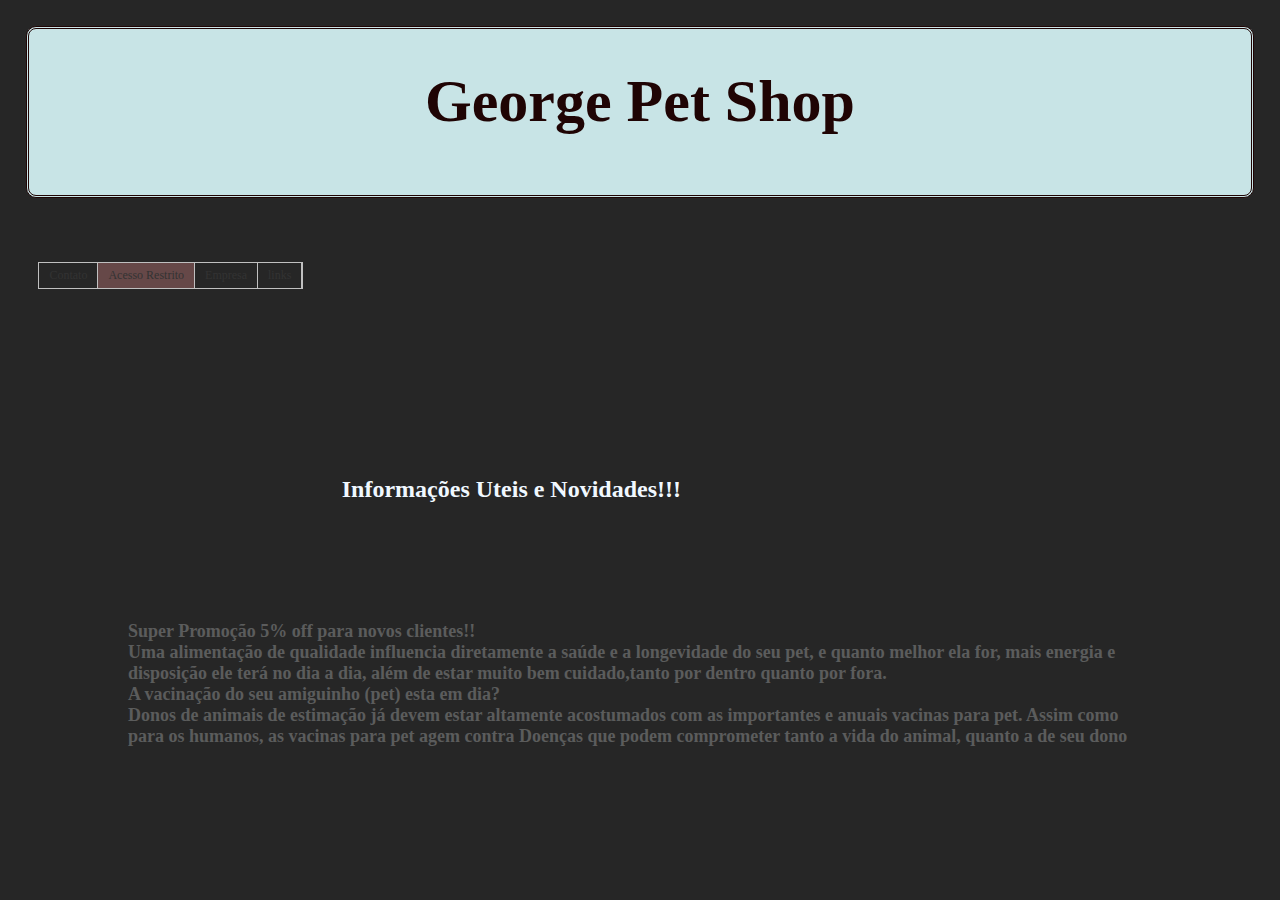
==== index.html @ c2cdf052 "criei as paginas home, atendimento, formulario de cadastro, se pode cadastrar, soma, ordem decresent" ====
<!DOCTYPE html>
<html lang="pt-BR">
<head>
    <meta charset="UTF-8">
    <meta http-equiv="X-UA-Compatible" content="IE=edge">
    <meta name="viewport" content="width=device-width, initial-scale=1.0">
    <link rel="stylesheet" href= "estilo.css">
    <title>George Pet Shop</title>
    <style>
      </style>
</head>
<body>
    <div class = "titulo">
        <h1>George Pet Shop</h1>
        <p> </p>
    </div> 
     <nav>
       <ul class="menu">
          <li><a href="Atendimento.html">Contato</a></li>
          <li class= "menulog"><a href="login.css">Acesso Restrito</a></li>
          <li><a href="#">Empresa</a>
              <ul>
                <li><a href="#">Quem Somos</a></li>
                <li><a href="#">Produtos</a></li>
                <li><a href="#">Nossa História</a></li>
                <li><a href="#">Serviços</a></li>
                <li><a href="#">Equipe</a></li>
              </ul>
          </li>
          <li><a href="#">links</a>
            <ul>
              <li><a href="formcond.php">Soma de Dois Numeros</a></li>
              <li><a href="formordem.php">Ordem decrescente</a></li>
              <li><a href="cadastrar.php">Se pode cadastrar</a></li>
              <li><a href="formmes.php">Inform um numero para mês</a></li>
              <li><a href="#">Equipe</a></li>
            </ul>
        </li>
       </ul>
     </nav>
    <P></P>
      <div class = "titulo2">
        <h1>Informações Uteis e Novidades!!!</h1>
      </div>
        <div class = "tex">
        <h2>
          <p>Super Promoção 5% off para novos clientes!!</p>
          <p>Uma alimentação de qualidade influencia diretamente a saúde e a longevidade do seu pet,
          e quanto melhor ela for, mais energia e disposição ele terá no dia a dia, além de estar
          muito bem cuidado,tanto por dentro quanto por fora.</p>
          <p>A vacinação do seu amiguinho (pet) esta em dia?</p>
          <p>Donos de animais de estimação já devem estar altamente acostumados com as importantes
          e anuais vacinas para pet. Assim como para os humanos, as vacinas para pet agem contra
          Doenças que podem comprometer tanto a vida do animal, quanto a de seu dono</p>
        </h2>
      </div>

      







</body>
</html>
---- estilo.css ----
*{margin:0; padding: 0;}
body
{
	background: #262626;
	font-family: poppins;
	font-size: 12px;
}

.menulog{
	background-color: rgb(102, 72, 72);
}

.menu{
	list-style: none;
	border: 1px solid #c0c0c0;
	float: left;
	margin: 3%;
	}

.menu li{
	position:relative;
	float:left;
	border-right:1px solid #c0c0c0;
}

.menu li a{	
	color:#333; 	
	text-decoration:none; 	
	padding:5px 10px;	
	display: block;
}

.menu li a:hover{
	background: #333;
	color: #fff;
	-moz-box-flex: 0 3px 10px 0 #ccc;
	-webkit-box-flex: 0 3px 10px 0 #ccc;
	text-shadow: 0px 0px 5px #fff;
}
.menu li ul{
	position: absolute;
	top: 25px;
	left: 0;
	background-color: #fff;
	display: none;

}

.menu li:hover ul, .menu li.over ul {display: block;}

.menu li ul li{
	border: 1px solid #c0c0c0;
	display: block;
	width: 150px;
	}




.titulo{
    
	padding: 3px 10px 2px 30px;
	color: #1f0404;
	cursor: pointer;
	font-size: 30px;
    text-align: center;
    background-color: #c8e4e6;
    margin: 2%;
    height: 90px;
    padding: 3%;
    border-style: double;
    border-radius: 10px;
	
}
.titulo2
{
	position: relative;
	top:150px;

	margin: 3%; 
	padding: 7%;
	text-align: justify;
	color:aliceblue;
	
	

	
}

.tex
{
	position: relative;
	top: 50px;
	margin: 3%; 
	padding: 7%;
	color:rgb(91, 92, 92);
	
}
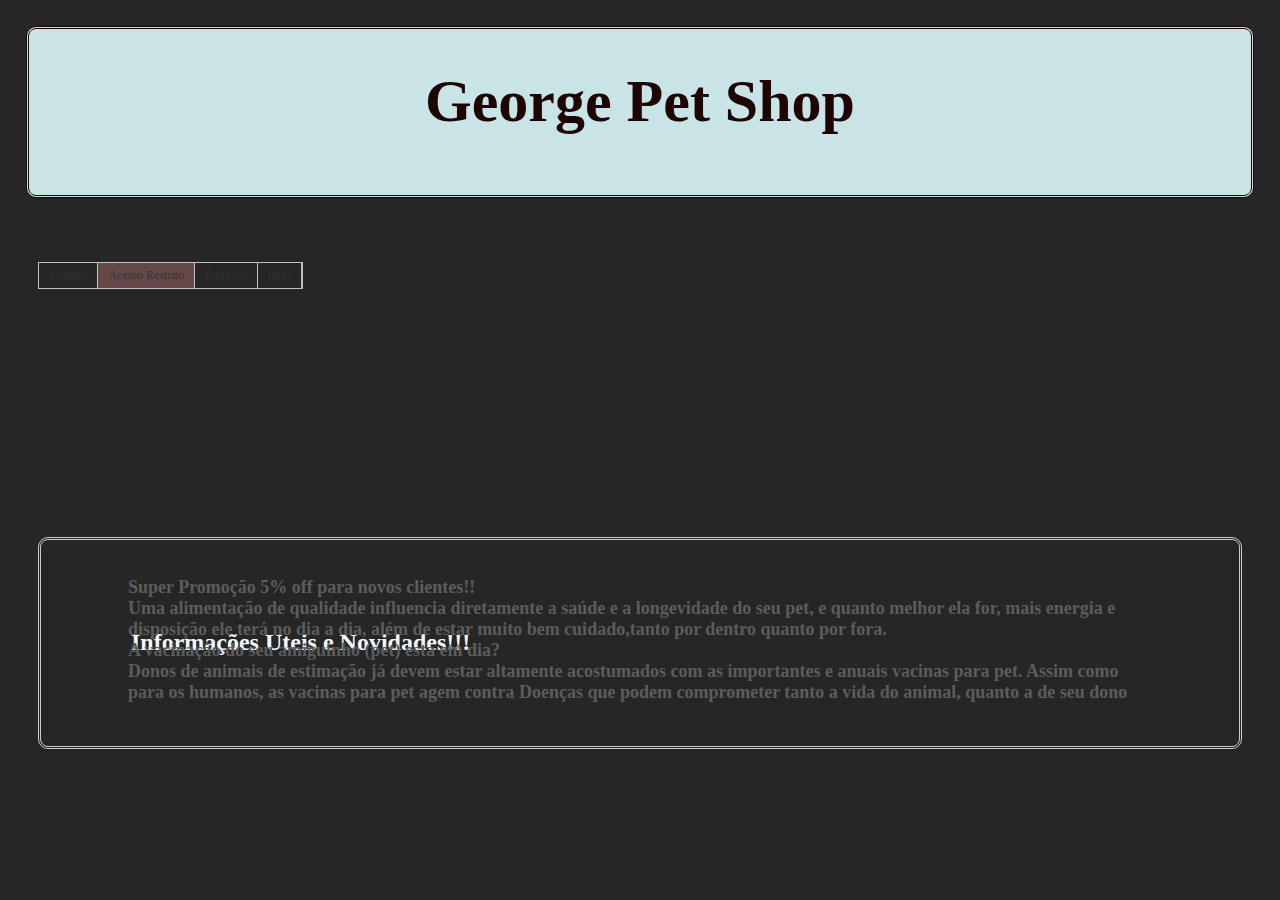
==== commit baf20357: "estilhos form" ====
--- a/index.html
+++ b/index.html
@@ -1,67 +1,69 @@
-<!DOCTYPE html>
-<html lang="pt-BR">
-<head>
-    <meta charset="UTF-8">
-    <meta http-equiv="X-UA-Compatible" content="IE=edge">
-    <meta name="viewport" content="width=device-width, initial-scale=1.0">
-    <link rel="stylesheet" href= "estilo.css">
-    <title>George Pet Shop</title>
-    <style>
-      </style>
-</head>
-<body>
-    <div class = "titulo">
-        <h1>George Pet Shop</h1>
-        <p> </p>
-    </div> 
-     <nav>
-       <ul class="menu">
-          <li><a href="Atendimento.html">Contato</a></li>
-          <li class= "menulog"><a href="login.css">Acesso Restrito</a></li>
-          <li><a href="#">Empresa</a>
-              <ul>
-                <li><a href="#">Quem Somos</a></li>
-                <li><a href="#">Produtos</a></li>
-                <li><a href="#">Nossa História</a></li>
-                <li><a href="#">Serviços</a></li>
-                <li><a href="#">Equipe</a></li>
-              </ul>
-          </li>
-          <li><a href="#">links</a>
-            <ul>
-              <li><a href="formcond.php">Soma de Dois Numeros</a></li>
-              <li><a href="formordem.php">Ordem decrescente</a></li>
-              <li><a href="cadastrar.php">Se pode cadastrar</a></li>
-              <li><a href="formmes.php">Inform um numero para mês</a></li>
-              <li><a href="#">Equipe</a></li>
-            </ul>
-        </li>
-       </ul>
-     </nav>
-    <P></P>
-      <div class = "titulo2">
-        <h1>Informações Uteis e Novidades!!!</h1>
-      </div>
-        <div class = "tex">
-        <h2>
-          <p>Super Promoção 5% off para novos clientes!!</p>
-          <p>Uma alimentação de qualidade influencia diretamente a saúde e a longevidade do seu pet,
-          e quanto melhor ela for, mais energia e disposição ele terá no dia a dia, além de estar
-          muito bem cuidado,tanto por dentro quanto por fora.</p>
-          <p>A vacinação do seu amiguinho (pet) esta em dia?</p>
-          <p>Donos de animais de estimação já devem estar altamente acostumados com as importantes
-          e anuais vacinas para pet. Assim como para os humanos, as vacinas para pet agem contra
-          Doenças que podem comprometer tanto a vida do animal, quanto a de seu dono</p>
-        </h2>
-      </div>
-
-      
-
-
-
-
-
-
-
-</body>
+<!DOCTYPE html>
+<html lang="pt-BR">
+<head>
+    <meta charset="UTF-8">
+    <meta http-equiv="X-UA-Compatible" content="IE=edge">
+    <meta name="viewport" content="width=device-width, initial-scale=1.0">
+    <link rel="stylesheet" href= "estilo.css">
+    <title>George Pet Shop</title>
+    <style>
+      </style>
+</head>
+<body>
+    <div class = "titulo">
+        <h1>George Pet Shop</h1>
+        <p> </p>
+    </div> 
+     <nav>
+       <ul class="menu">
+          <li><a href="Atendimento.html">Contato</a></li>
+          <li class= "menulog"><a href="login.php">Acesso Restrito</a></li>
+          <li><a href="#">Empresa</a>
+              <ul>
+                <li><a href="#">Quem Somos</a></li>
+                <li><a href="#">Produtos</a></li>
+                <li><a href="#">Nossa História</a></li>
+                <li><a href="#">Serviços</a></li>
+                <li><a href="#">Equipe</a></li>
+              </ul>
+          </li>
+          <li><a href="#">links</a>
+            <ul>
+              <li><a href="formcond.php">Soma de Dois Numeros</a></li>
+              <li><a href="formordem.php">Ordem decrescente</a></li>
+              <li><a href="cadastrar.php">Se pode cadastrar</a></li>
+              <li><a href="formmes.php">Inform um numero para mês</a></li>
+              
+            </ul>
+        </li>
+       </ul>
+     </nav>
+    <P></P>
+    
+      <div class = "titulo2">
+        <h1>Informações Uteis e Novidades!!!</h1>
+      </div>
+        <div class = "tex">
+        <h2>
+          <p>Super Promoção 5% off para novos clientes!!</p>
+          <p>Uma alimentação de qualidade influencia diretamente a saúde e a longevidade do seu pet,
+          e quanto melhor ela for, mais energia e disposição ele terá no dia a dia, além de estar
+          muito bem cuidado,tanto por dentro quanto por fora.</p>
+          <p>A vacinação do seu amiguinho (pet) esta em dia?</p>
+          <p>Donos de animais de estimação já devem estar altamente acostumados com as importantes
+          e anuais vacinas para pet. Assim como para os humanos, as vacinas para pet agem contra
+          Doenças que podem comprometer tanto a vida do animal, quanto a de seu dono</p>
+        </h2>
+      </div>
+    </div>  
+
+      
+
+
+
+
+
+
+
+</body>
 </html>--- a/estilo.css
+++ b/estilo.css
@@ -1,99 +1,99 @@
-
-*{margin:0; padding: 0;}
-body
-{
-	background: #262626;
-	font-family: poppins;
-	font-size: 12px;
-}
-
-.menulog{
-	background-color: rgb(102, 72, 72);
-}
-
-.menu{
-	list-style: none;
-	border: 1px solid #c0c0c0;
-	float: left;
-	margin: 3%;
-	}
-
-.menu li{
-	position:relative;
-	float:left;
-	border-right:1px solid #c0c0c0;
-}
-
-.menu li a{	
-	color:#333; 	
-	text-decoration:none; 	
-	padding:5px 10px;	
-	display: block;
-}
-
-.menu li a:hover{
-	background: #333;
-	color: #fff;
-	-moz-box-flex: 0 3px 10px 0 #ccc;
-	-webkit-box-flex: 0 3px 10px 0 #ccc;
-	text-shadow: 0px 0px 5px #fff;
-}
-.menu li ul{
-	position: absolute;
-	top: 25px;
-	left: 0;
-	background-color: #fff;
-	display: none;
-
-}
-
-.menu li:hover ul, .menu li.over ul {display: block;}
-
-.menu li ul li{
-	border: 1px solid #c0c0c0;
-	display: block;
-	width: 150px;
-	}
-
-
-
-
-.titulo{
-    
-	padding: 3px 10px 2px 30px;
-	color: #1f0404;
-	cursor: pointer;
-	font-size: 30px;
-    text-align: center;
-    background-color: #c8e4e6;
-    margin: 2%;
-    height: 90px;
-    padding: 3%;
-    border-style: double;
-    border-radius: 10px;
-	
-}
-.titulo2
-{
-	position: relative;
-	top:150px;
-
-	margin: 3%; 
-	padding: 7%;
-	text-align: justify;
-	color:aliceblue;
-	
-	
-
-	
-}
-
-.tex
-{
-	position: relative;
-	top: 50px;
-	margin: 3%; 
-	padding: 7%;
-	color:rgb(91, 92, 92);
-	
-}
+
+*{margin:0; padding: 0;}
+body
+{
+	background: #262626;
+	font-family: poppins;
+	font-size: 12px;
+}
+
+.menulog{
+	background-color: rgb(102, 72, 72);
+}
+
+.menu{
+	list-style: none;
+	border: 1px solid #c0c0c0;
+	float: left;
+	margin: 3%;
+	}
+
+.menu li{
+	position:relative;
+	float:left;
+	border-right:1px solid #c0c0c0;
+}
+
+.menu li a{	
+	color:#333; 	
+	text-decoration:none; 	
+	padding:5px 10px;	
+	display: block;
+}
+
+.menu li a:hover{
+	background: #333;
+	color: #fff;
+	-moz-box-flex: 0 3px 10px 0 #ccc;
+	-webkit-box-flex: 0 3px 10px 0 #ccc;
+	text-shadow: 0px 0px 5px #fff;
+}
+.menu li ul{
+	position: absolute;
+	top: 25px;
+	left: 0;
+	background-color: #fff;
+	display: none;
+
+}
+
+.menu li:hover ul, .menu li.over ul {display: block;}
+
+.menu li ul li{
+	border: 1px solid #c0c0c0;
+	display: block;
+	width: 150px;
+	}
+
+
+
+
+.titulo{
+    
+	padding: 3px 10px 2px 30px;
+	color: #1f0404;
+	cursor: pointer;
+	font-size: 30px;
+    text-align: center;
+    background-color: #c8e4e6;
+    margin: 2%;
+    height: 90px;
+    padding: 3%;
+    border-style: double;
+    border-radius: 10px;
+	
+}
+.titulo2
+{
+	position: relative;
+	top: 300px;
+	margin: 3%; 
+	padding: 7%;
+	text-align: justify;
+	color:aliceblue;
+	border-color: #ccc;
+	border-style: double;
+    border-radius: 10px;
+	
+	
+}
+
+.tex
+{
+	position: relative;
+	top: 50 px;
+	margin: 3%; 
+	padding: 7%;
+	color:rgb(91, 92, 92);
+	
+}
